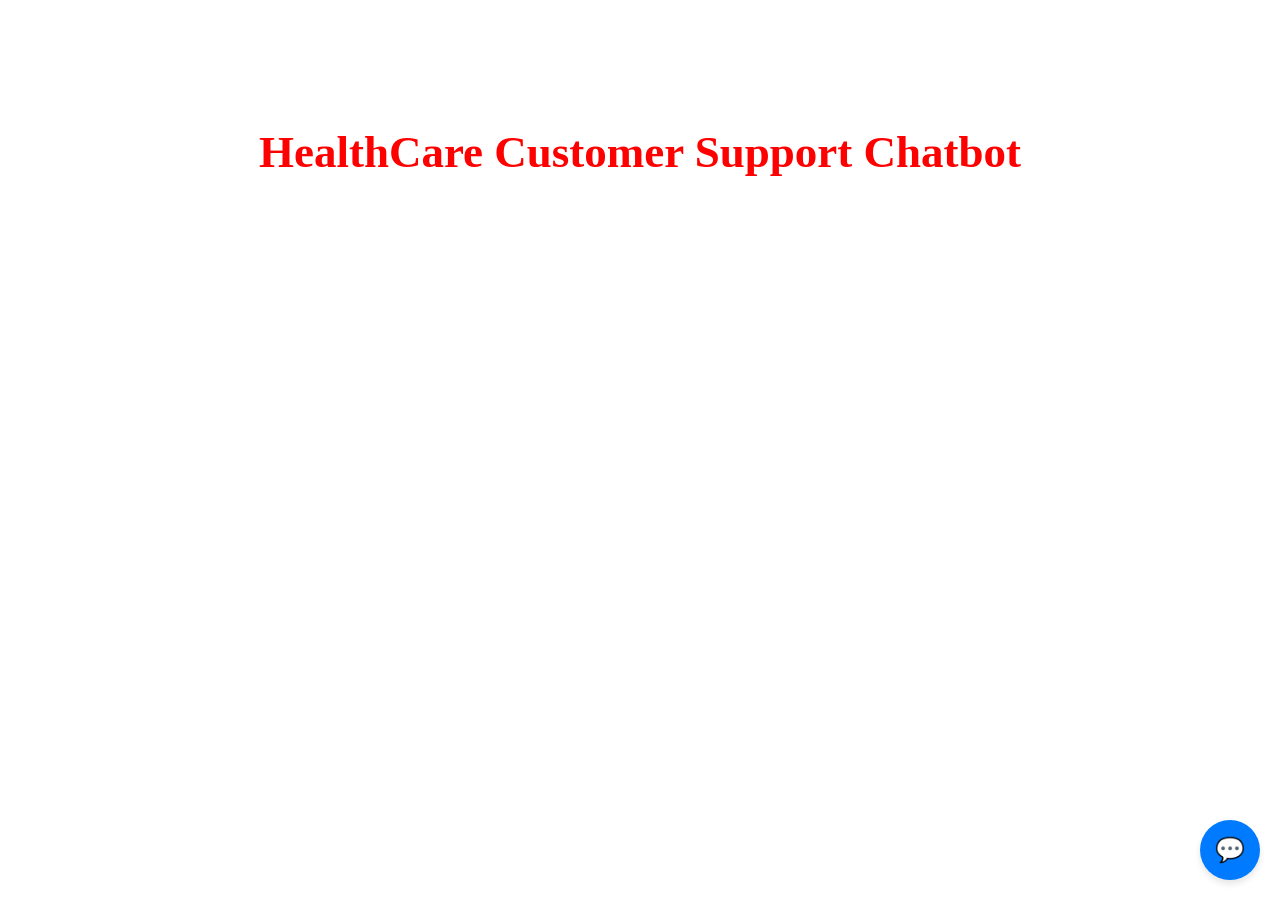
==== Deep Learning Project/NLP Projects/Healthcare Customer Support Chatbot Using Transformer/index.html @ 75df4dd7 "New: projects, NLP Tutorial, computer vision tutorial is Done" ====
<!DOCTYPE html>
<html lang="en">
<head>
    <meta charset="UTF-8">
    <meta name="viewport" content="width=device-width, initial-scale=1.0">
    <title>Chatbot</title>
    <style>
        /* Chatbot Icon */
        #chatbot-icon {
            position: fixed;
            bottom: 20px;
            right: 20px;
            width: 60px;
            height: 60px;
            background: #007bff;
            border-radius: 50%;
            display: flex;
            justify-content: center;
            align-items: center;
            color: white;
            font-size: 24px;
            cursor: pointer;
            box-shadow: 0 4px 6px rgba(0, 0, 0, 0.1);
        }

        /* Chat Window */
        #chat-window {
            position: fixed;
            bottom: 90px;
            right: 20px;
            width: 500px;
            max-height: 800px;
            background: white;
            border: 1px solid #ccc;
            border-radius: 10px;
            box-shadow: 0 4px 6px rgba(0, 0, 0, 0.1);
            display: none;
            flex-direction: column;
            overflow: hidden;
        }

        #chat-header {
            background: #007bff;
            color: white;
            padding: 10px;
            font-weight: bold;
            text-align: center;
        }

        #chat-messages {
            flex: 1;
            padding: 10px;
            overflow-y: auto;
        }

        #chat-input {
            display: flex;
            padding: 10px;
            border-top: 1px solid #ccc;
        }

        #chat-input input {
            flex: 1;
            border: 1px solid #ccc;
            border-radius: 5px;
            padding: 5px;
        }

        #chat-input button {
            margin-left: 5px;
            background: #007bff;
            color: white;
            border: none;
            padding: 5px 10px;
            border-radius: 5px;
            cursor: pointer;
        }
    </style>
</head>
<body>
    <h1 style="text-align: center; margin-top:10%;font-size:45px; color:red;">HealthCare Customer Support Chatbot</h1>
    <!-- Chatbot Icon -->
    <div id="chatbot-icon">💬</div>

    <!-- Chat Window -->
    <div id="chat-window">
        <div id="chat-header">Customer Support</div>
        <div id="chat-messages"></div>
        <div id="chat-input">
            <input type="text" id="user-message" placeholder="Type your message...">
            <button id="send-button">Send</button>
        </div>
    </div>

    <script>
        // Toggle chat window
        document.getElementById('chatbot-icon').addEventListener('click', () => {
            const chatWindow = document.getElementById('chat-window');
            chatWindow.style.display = chatWindow.style.display === 'none' ? 'flex' : 'none';
        });

        // Handle message sending
        document.getElementById('send-button').addEventListener('click', async () => {
            const userMessage = document.getElementById('user-message').value;
            if (!userMessage) return;

            const chatMessages = document.getElementById('chat-messages');

            // Add user's message
            const userBubble = document.createElement('div');
            userBubble.textContent = `You: ${userMessage}`;
            chatMessages.appendChild(userBubble);

            // Call backend API
            const response = await fetch('/chat', {
                method: 'POST',
                headers: { 'Content-Type': 'application/json' },
                body: JSON.stringify({ message: userMessage })
            });
            const data = await response.json();

            // Add bot's response
            const botBubble = document.createElement('div');
            botBubble.textContent = `Bot: ${data.response}`;
            chatMessages.appendChild(botBubble);

            // Scroll to bottom
            chatMessages.scrollTop = chatMessages.scrollHeight;

            // Clear input
            document.getElementById('user-message').value = '';
        });
    </script>
</body>
</html>
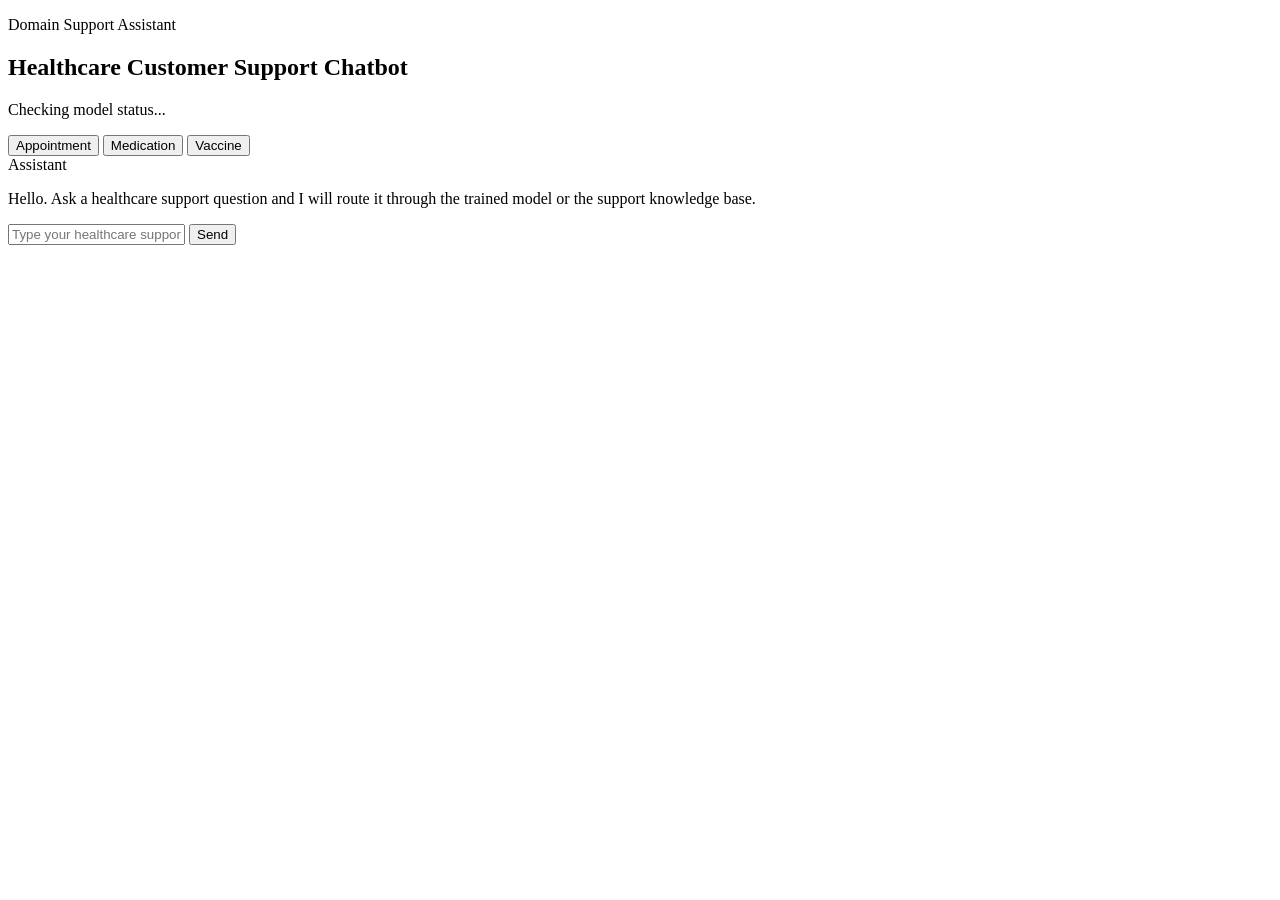
==== commit dda9373b: "new: File was created and updated also README.md file added" ====
--- a/Deep Learning Project/NLP Projects/Healthcare Customer Support Chatbot Using Transformer/index.html
+++ b/Deep Learning Project/NLP Projects/Healthcare Customer Support Chatbot Using Transformer/index.html
@@ -3,133 +3,36 @@
 <head>
     <meta charset="UTF-8">
     <meta name="viewport" content="width=device-width, initial-scale=1.0">
-    <title>Chatbot</title>
-    <style>
-        /* Chatbot Icon */
-        #chatbot-icon {
-            position: fixed;
-            bottom: 20px;
-            right: 20px;
-            width: 60px;
-            height: 60px;
-            background: #007bff;
-            border-radius: 50%;
-            display: flex;
-            justify-content: center;
-            align-items: center;
-            color: white;
-            font-size: 24px;
-            cursor: pointer;
-            box-shadow: 0 4px 6px rgba(0, 0, 0, 0.1);
-        }
-
-        /* Chat Window */
-        #chat-window {
-            position: fixed;
-            bottom: 90px;
-            right: 20px;
-            width: 500px;
-            max-height: 800px;
-            background: white;
-            border: 1px solid #ccc;
-            border-radius: 10px;
-            box-shadow: 0 4px 6px rgba(0, 0, 0, 0.1);
-            display: none;
-            flex-direction: column;
-            overflow: hidden;
-        }
-
-        #chat-header {
-            background: #007bff;
-            color: white;
-            padding: 10px;
-            font-weight: bold;
-            text-align: center;
-        }
-
-        #chat-messages {
-            flex: 1;
-            padding: 10px;
-            overflow-y: auto;
-        }
-
-        #chat-input {
-            display: flex;
-            padding: 10px;
-            border-top: 1px solid #ccc;
-        }
-
-        #chat-input input {
-            flex: 1;
-            border: 1px solid #ccc;
-            border-radius: 5px;
-            padding: 5px;
-        }
-
-        #chat-input button {
-            margin-left: 5px;
-            background: #007bff;
-            color: white;
-            border: none;
-            padding: 5px 10px;
-            border-radius: 5px;
-            cursor: pointer;
-        }
-    </style>
+    <title>Healthcare Support Chatbot</title>
+    <link rel="stylesheet" href="/static/styles.css">
 </head>
 <body>
-    <h1 style="text-align: center; margin-top:10%;font-size:45px; color:red;">HealthCare Customer Support Chatbot</h1>
-    <!-- Chatbot Icon -->
-    <div id="chatbot-icon">💬</div>
+    <main class="chat-shell">
+        <section class="summary-panel">
+            <p class="eyebrow">Domain Support Assistant</p>
+            <h1>Healthcare Customer Support Chatbot</h1>
+            <p class="status" id="healthStatus">Checking model status...</p>
+            <div class="quick-prompts">
+                <button type="button" data-message="How can I schedule an appointment with my doctor?">Appointment</button>
+                <button type="button" data-message="What should I do if I miss a dose of my medication?">Medication</button>
+                <button type="button" data-message="What are common vaccine side effects?">Vaccine</button>
+            </div>
+        </section>
 
-    <!-- Chat Window -->
-    <div id="chat-window">
-        <div id="chat-header">Customer Support</div>
-        <div id="chat-messages"></div>
-        <div id="chat-input">
-            <input type="text" id="user-message" placeholder="Type your message...">
-            <button id="send-button">Send</button>
-        </div>
-    </div>
-
-    <script>
-        // Toggle chat window
-        document.getElementById('chatbot-icon').addEventListener('click', () => {
-            const chatWindow = document.getElementById('chat-window');
-            chatWindow.style.display = chatWindow.style.display === 'none' ? 'flex' : 'none';
-        });
-
-        // Handle message sending
-        document.getElementById('send-button').addEventListener('click', async () => {
-            const userMessage = document.getElementById('user-message').value;
-            if (!userMessage) return;
-
-            const chatMessages = document.getElementById('chat-messages');
-
-            // Add user's message
-            const userBubble = document.createElement('div');
-            userBubble.textContent = `You: ${userMessage}`;
-            chatMessages.appendChild(userBubble);
-
-            // Call backend API
-            const response = await fetch('/chat', {
-                method: 'POST',
-                headers: { 'Content-Type': 'application/json' },
-                body: JSON.stringify({ message: userMessage })
-            });
-            const data = await response.json();
-
-            // Add bot's response
-            const botBubble = document.createElement('div');
-            botBubble.textContent = `Bot: ${data.response}`;
-            chatMessages.appendChild(botBubble);
-
-            // Scroll to bottom
-            chatMessages.scrollTop = chatMessages.scrollHeight;
-
-            // Clear input
-            document.getElementById('user-message').value = '';
-        });
-    </script>
+        <section class="chat-panel">
+            <div class="messages" id="messages" aria-live="polite">
+                <article class="message bot">
+                    <span>Assistant</span>
+                    <p>Hello. Ask a healthcare support question and I will route it through the trained model or the support knowledge base.</p>
+                </article>
+            </div>
+            <form class="composer" id="chatForm">
+                <input id="messageInput" type="text" placeholder="Type your healthcare support question..." autocomplete="off" required>
+                <button type="submit">Send</button>
+            </form>
+            <p class="note" id="engineNote"></p>
+        </section>
+    </main>
+    <script src="/static/app.js"></script>
 </body>
-</html>+</html>
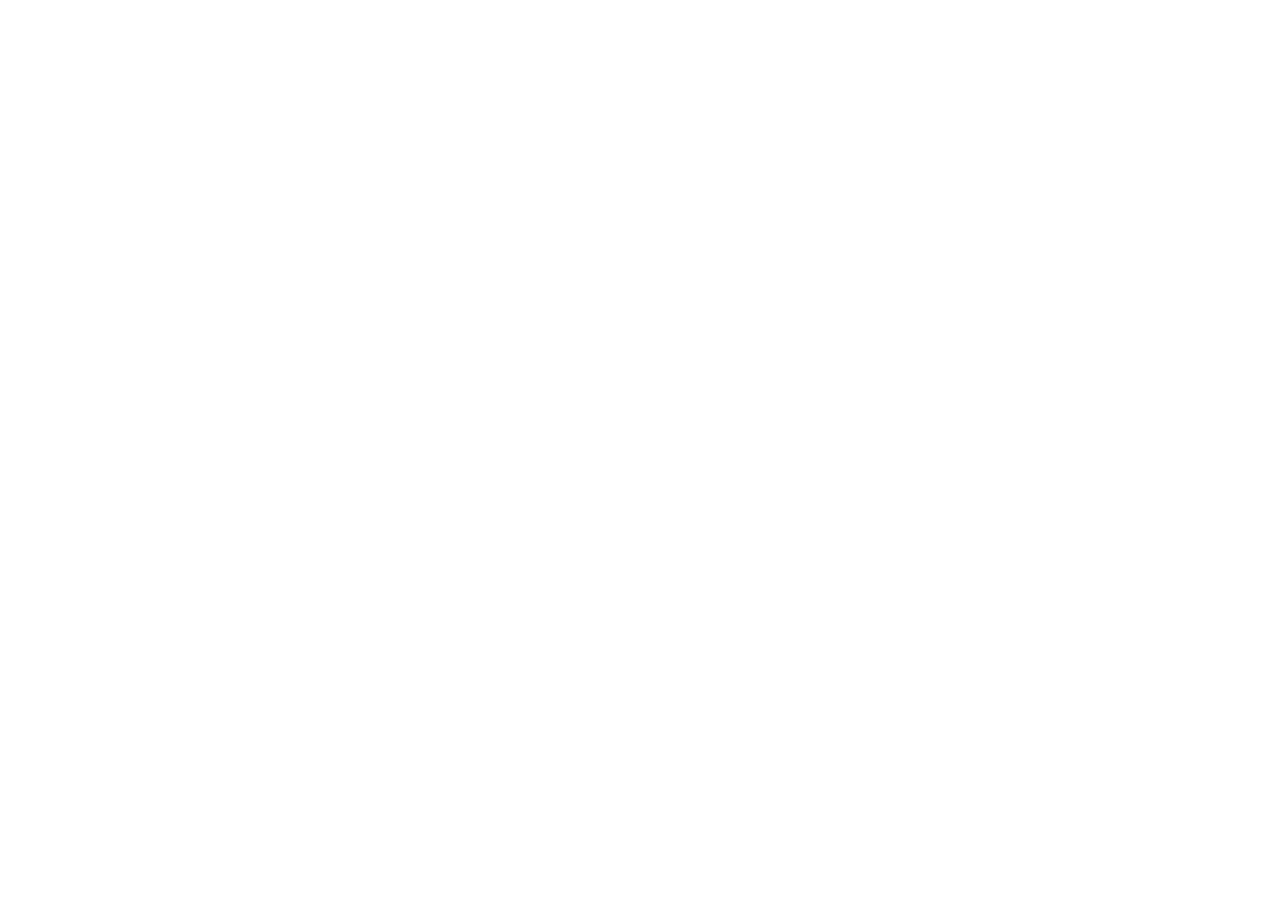
==== commit 7023515c: "fix:Critical bugs in 4 project are resolve" ====
--- a/Deep Learning Project/NLP Projects/Healthcare Customer Support Chatbot Using Transformer/index.html
+++ b/Deep Learning Project/NLP Projects/Healthcare Customer Support Chatbot Using Transformer/index.html
@@ -1,38 +1,10 @@
 <!DOCTYPE html>
-<html lang="en">
+<html>
 <head>
-    <meta charset="UTF-8">
-    <meta name="viewport" content="width=device-width, initial-scale=1.0">
-    <title>Healthcare Support Chatbot</title>
-    <link rel="stylesheet" href="/static/styles.css">
+    <meta http-equiv="refresh" content="0; url=http://localhost:5002/" />
+    <title>Redirecting...</title>
 </head>
 <body>
-    <main class="chat-shell">
-        <section class="summary-panel">
-            <p class="eyebrow">Domain Support Assistant</p>
-            <h1>Healthcare Customer Support Chatbot</h1>
-            <p class="status" id="healthStatus">Checking model status...</p>
-            <div class="quick-prompts">
-                <button type="button" data-message="How can I schedule an appointment with my doctor?">Appointment</button>
-                <button type="button" data-message="What should I do if I miss a dose of my medication?">Medication</button>
-                <button type="button" data-message="What are common vaccine side effects?">Vaccine</button>
-            </div>
-        </section>
-
-        <section class="chat-panel">
-            <div class="messages" id="messages" aria-live="polite">
-                <article class="message bot">
-                    <span>Assistant</span>
-                    <p>Hello. Ask a healthcare support question and I will route it through the trained model or the support knowledge base.</p>
-                </article>
-            </div>
-            <form class="composer" id="chatForm">
-                <input id="messageInput" type="text" placeholder="Type your healthcare support question..." autocomplete="off" required>
-                <button type="submit">Send</button>
-            </form>
-            <p class="note" id="engineNote"></p>
-        </section>
-    </main>
-    <script src="/static/app.js"></script>
+    <p>Please run <code>python main.py</code> and open <a href="http://localhost:5002/">http://localhost:5002/</a></p>
 </body>
 </html>
